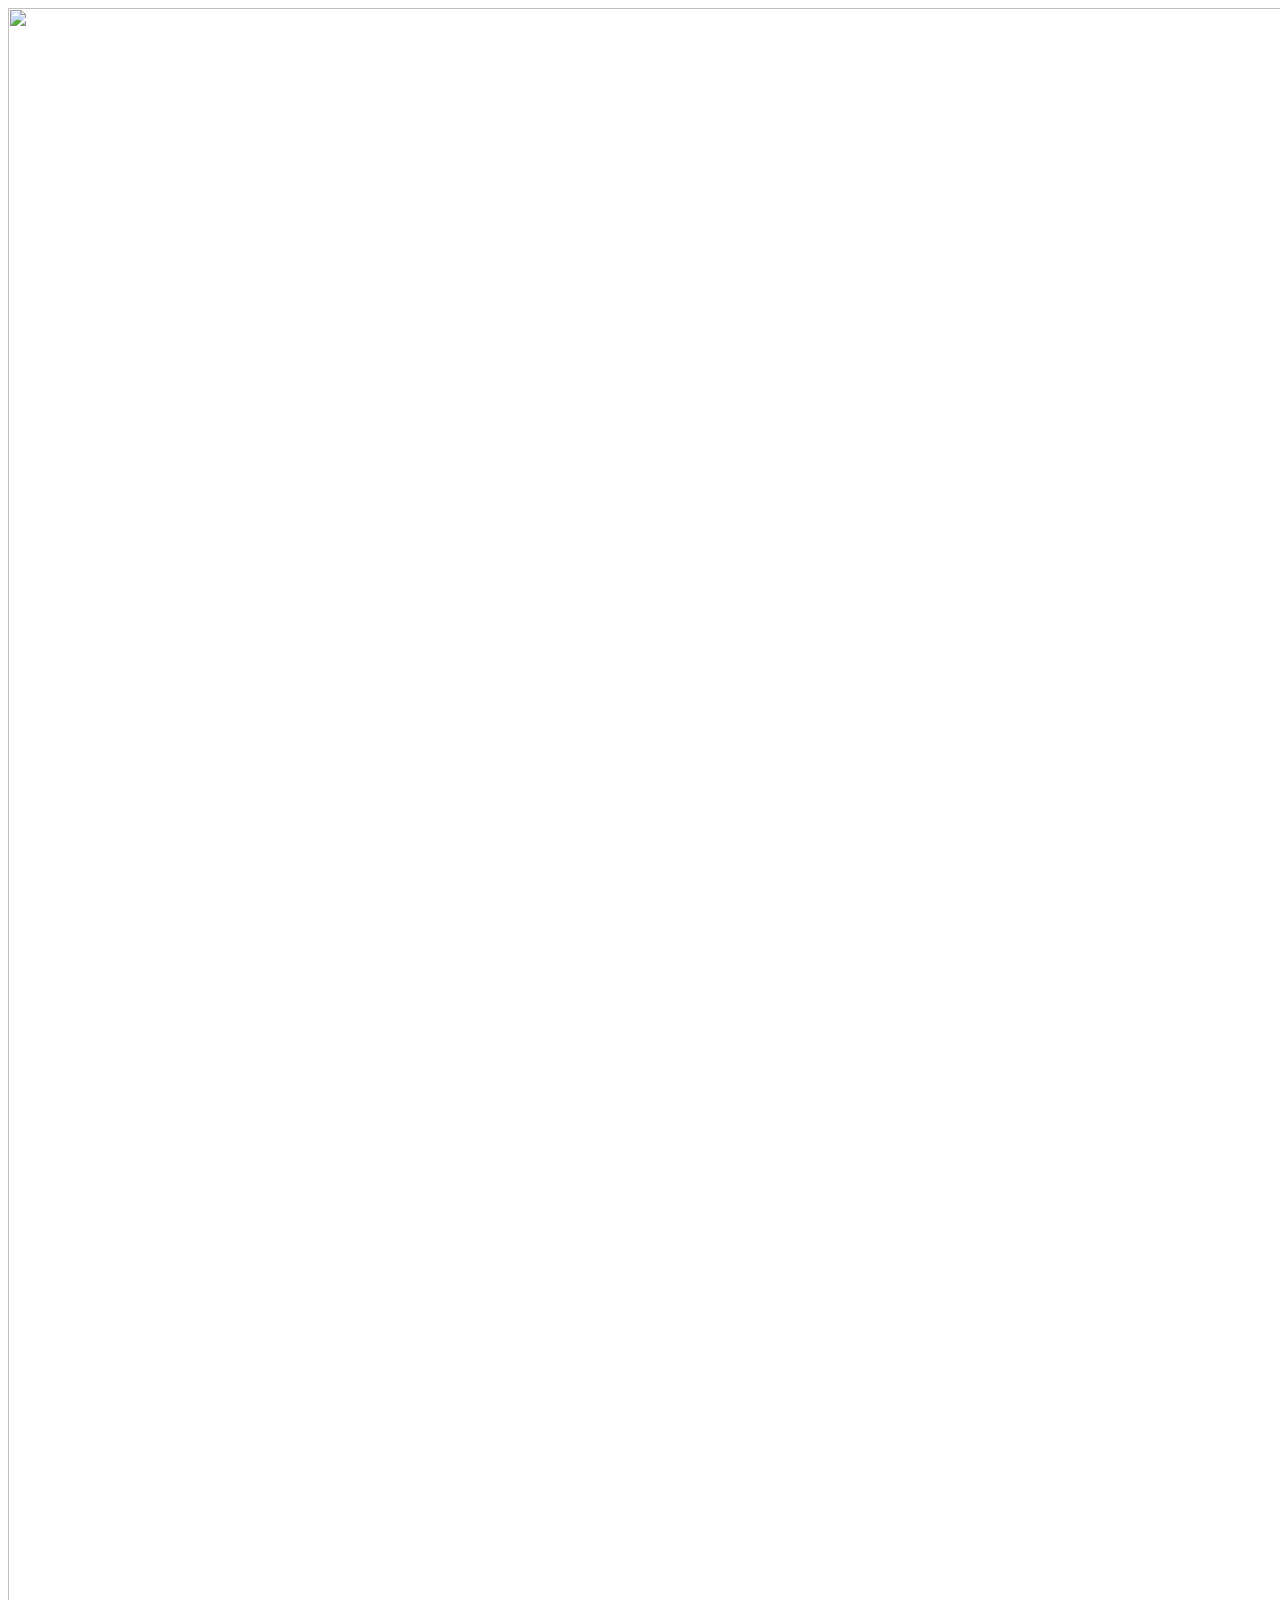
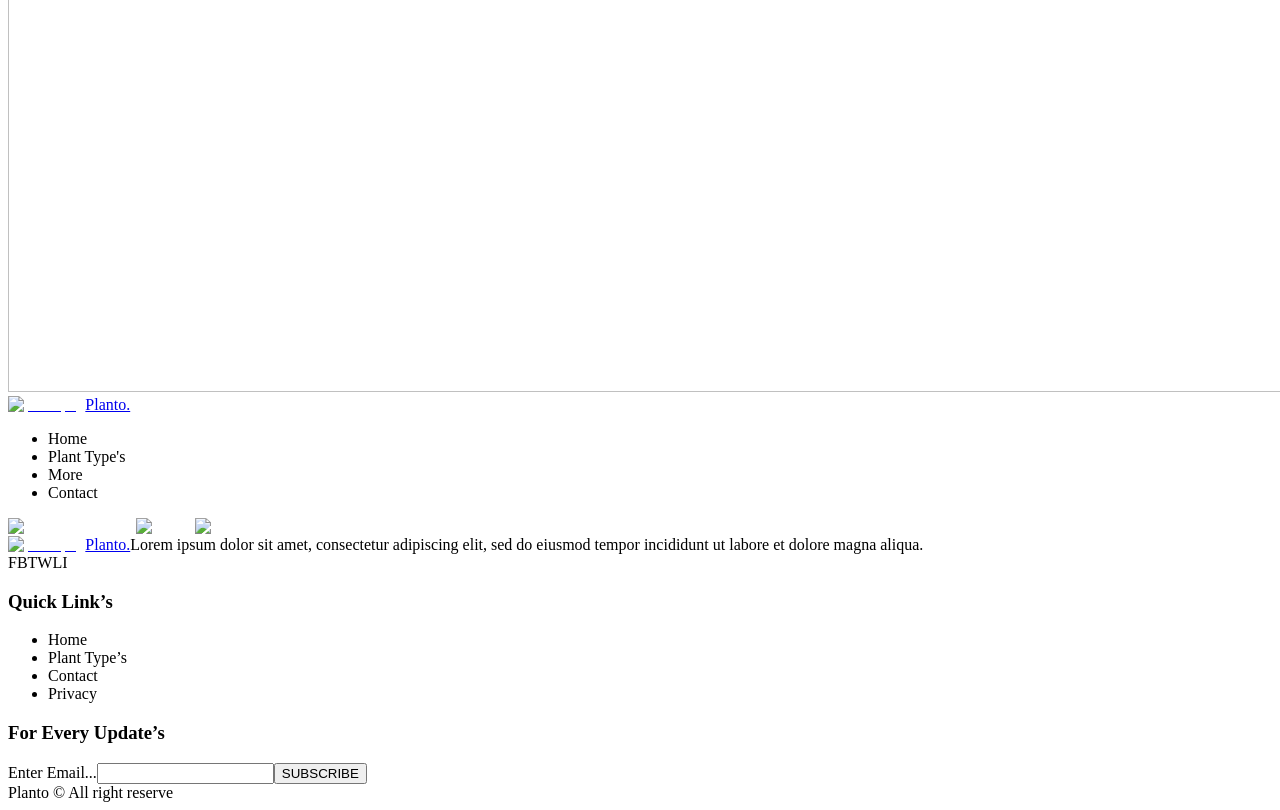
==== index.html @ f3baa78b "Add files via upload" ====
<!DOCTYPE html><html lang="en" class="h-full"><head><meta charSet="utf-8"/><meta name="viewport" content="width=device-width, initial-scale=1"/><link rel="preload" as="image" imageSrcSet="/secondNextJs/_next/image?url=%2Fimages%2FLogoPlant.png&amp;w=48&amp;q=75 1x, /secondNextJs/_next/image?url=%2Fimages%2FLogoPlant.png&amp;w=96&amp;q=75 2x"/><link rel="stylesheet" href="/secondNextJs/_next/static/chunks/0rk-ey3vy3v7l.css" data-precedence="next"/><link rel="preload" as="script" fetchPriority="low" href="/secondNextJs/_next/static/chunks/1pcw6gskne7pf.js"/><script src="/secondNextJs/_next/static/chunks/1wnov70f88xjy.js" async=""></script><script src="/secondNextJs/_next/static/chunks/092r-mewpaf3q.js" async=""></script><script src="/secondNextJs/_next/static/chunks/3y5sn7xoug_88.js" async=""></script><script src="/secondNextJs/_next/static/chunks/turbopack-0tf13oqq3jlo1.js" async=""></script><script src="/secondNextJs/_next/static/chunks/3qfy96eoyh-ek.js" async=""></script><script src="/secondNextJs/_next/static/chunks/19jemr9rhb6nn.js" async=""></script><script src="/secondNextJs/_next/static/chunks/2jxcpffbomfpp.js" async=""></script><title>Planto.</title><meta name="description" content="My portfolio website about plants"/><link rel="icon" href="/secondNextJs/favicon.ico?favicon.06frbbjqjermv.ico" sizes="105x105" type="image/x-icon"/><script src="/secondNextJs/_next/static/chunks/0cz1d0mv5g_q7.js" noModule=""></script></head><body class="min-h-full flex"><div hidden=""><!--$--><!--/$--></div><div class="flex flex-col min-h-[2000px] relative overflow-hidden"><img alt="" draggable="false" loading="lazy" width="3456" height="5184" decoding="async" data-nimg="1" class="absolute -z-1" style="color:transparent" srcSet="/secondNextJs/_next/image?url=%2FsecondNextJs%2F_next%2Fstatic%2Fmedia%2FMainTree.1az_pdescqd41.png&amp;w=3840&amp;q=75 1x" src="/secondNextJs/_next/image?url=%2FsecondNextJs%2F_next%2Fstatic%2Fmedia%2FMainTree.1az_pdescqd41.png&amp;w=3840&amp;q=75"/><div class="sticky top-0"><header><div class="header_inner"><a class="logoLink" href="/secondNextJs"><img alt="plant-png" loading="eager" width="48" height="48" decoding="async" data-nimg="1" style="color:transparent" srcSet="/secondNextJs/_next/image?url=%2Fimages%2FLogoPlant.png&amp;w=48&amp;q=75 1x, /secondNextJs/_next/image?url=%2Fimages%2FLogoPlant.png&amp;w=96&amp;q=75 2x" src="/secondNextJs/_next/image?url=%2Fimages%2FLogoPlant.png&amp;w=96&amp;q=75"/><span class="ml-2">Planto.</span></a><nav class="flex items-center"><ul class="header_navbar"><li>Home</li><li class="plantType">Plant Type&#x27;s</li><li>More</li><li>Contact</li></ul></nav><div class="header_widgets"><img aria-label="Product search" alt="Magnifying glass" loading="lazy" width="24" height="24" decoding="async" data-nimg="1" style="color:transparent" src="/secondNextJs/_next/static/media/magnifyingGlassIcon.31ezar52er-oi.svg"/><img aria-label="Items in the purchase queue" alt="Basket" loading="lazy" width="24" height="24" decoding="async" data-nimg="1" style="color:transparent" src="/secondNextJs/_next/static/media/basketIcon.1h317jqe633mk.svg"/><img aria-label="Other options" alt="Menu" loading="lazy" width="28" height="15" decoding="async" data-nimg="1" class="desktop-hidden" style="color:transparent" src="/secondNextJs/_next/static/media/menuIcon.0ascjgjavw1-h.svg"/></div></div></header></div><main></main><footer class="footer"><div class="footer_description"><div><a class="logoLink" href="/secondNextJs"><img alt="plant-png" loading="eager" width="48" height="48" decoding="async" data-nimg="1" style="color:transparent" srcSet="/secondNextJs/_next/image?url=%2Fimages%2FLogoPlant.png&amp;w=48&amp;q=75 1x, /secondNextJs/_next/image?url=%2Fimages%2FLogoPlant.png&amp;w=96&amp;q=75 2x" src="/secondNextJs/_next/image?url=%2Fimages%2FLogoPlant.png&amp;w=96&amp;q=75"/><span class="ml-2">Planto.</span></a><span class="footer_descriptionSpan">Lorem ipsum dolor sit amet, consectetur adipiscing elit, sed do eiusmod tempor incididunt ut labore et dolore magna aliqua.</span></div><div class="FbTwLi"><span>FB</span><span>TW</span><span>LI</span></div></div><div class="footer_quickLinks"><h3>Quick Link’s</h3><nav><ul><li>Home</li><li class="plantType">Plant Type’s</li><li>Contact</li><li>Privacy</li></ul></nav></div><div class="footer_subscribeForm"><div class="footer_h3form"><h3>For Every Update’s</h3><form action=""> <label for="loginForm">Enter Email...</label><input id="loginForm" type="email" required="" autoComplete="email" name="email"/><button>SUBSCRIBE</button></form></div><span>Planto © All right reserve</span></div></footer></div><!--$--><!--/$--><script id="_R_">(globalThis["TURBOPACK"] || (globalThis["TURBOPACK"] = [])).push({"otherChunks":["static/chunks/1pcw6gskne7pf.js","static/chunks/1wnov70f88xjy.js","static/chunks/092r-mewpaf3q.js","static/chunks/3y5sn7xoug_88.js"],"runtimeModuleIds":[94553]});</script><script src="/secondNextJs/_next/static/chunks/1pcw6gskne7pf.js" async=""></script><script>(self.__next_f=self.__next_f||[]).push([0])</script><script>self.__next_f.push([1,"1:\"$Sreact.fragment\"\n2:\"/secondNextJs/_next/static/chunks/3qfy96eoyh-ek.js\"\n3:I[39756,[\"$2\"],\"default\"]\n4:I[37457,[\"$2\"],\"default\"]\n6:I[47257,[\"$2\"],\"ClientPageRoot\"]\n7:\"/secondNextJs/_next/static/chunks/19jemr9rhb6nn.js\"\n8:\"/secondNextJs/_next/static/chunks/2jxcpffbomfpp.js\"\n9:I[74647,[\"$2\",\"$7\",\"$8\"],\"default\"]\nc:I[97367,[\"$2\"],\"OutletBoundary\"]\nd:\"$Sreact.suspense\"\nf:\"ViewportBoundary\"\n10:I[97367,[\"$2\"],\"$f\"]\n12:\"MetadataBoundary\"\n13:I[97367,[\"$2\"],\"$12\"]\n15:I[68027,[\"$2\"],\"default\",1]\n:HL[\"/secondNextJs/_next/static/chunks/0rk-ey3vy3v7l.css\",\"style\"]\n5:[[\"children\",{\"s\":\"__PAGE__\",\"h\":512,\"d\":{\"r\":[\"$\",\"$1\",\"c\",{\"children\":[[\"$\",\"$L6\",null,{\"Component\":\"$9\",\"serverProvidedParams\":{\"searchParams\":{},\"params\":{},\"promises\":[\"$@a\",\"$@b\"]}}],[[\"$\",\"script\",\"script-0\",{\"src\":\"/secondNextJs/_next/static/chunks/19jemr9rhb6nn.js\",\"async\":true,\"nonce\":\"$undefined\"}],[\"$\",\"script\",\"script-1\",{\"src\":\"/secondNextJs/_next/static/chunks/2jxcpffbomfpp.js\",\"async\":true,\"nonce\":\"$undefined\"}]],[\"$\",\"$Lc\",null,{\"children\":[\"$\",\"$d\",null,{\"name\":\"Next.MetadataOutlet\",\"children\":\"$@e\"}]}]]}],\"p\":false,\"v\":null}}]]\n0:{\"P\":null,\"c\":[\"\",\"\"],\"q\":\"\",\"i\":false,\"t\":{\"t\":{\"s\":\"\",\"h\":528,\"d\":{\"r\":[\"$\",\"$1\",\"c\",{\"children\":[[[\"$\",\"link\",\"0\",{\"rel\":\"stylesheet\",\"href\":\"/secondNextJs/_next/static/chunks/0rk-ey3vy3v7l.css\",\"precedence\":\"next\",\"crossOrigin\":\"$undefined\",\"nonce\":\"$undefined\"}],[\"$\",\"script\",\"script-0\",{\"src\":\"/secondNextJs/_next/static/chunks/3qfy96eoyh-ek.js\",\"async\":true,\"nonce\":\"$undefined\"}]],[\"$\",\"html\",null,{\"lang\":\"en\",\"className\":\"h-full\",\"children\":[\"$\",\"body\",null,{\"className\":\"min-h-full flex\",\"children\":[\"$\",\"$L3\",null,{\"parallelRouterKey\":\"children\",\"error\":\"$undefined\",\"errorStyles\":\"$undefined\",\"errorScripts\":\"$undefined\",\"template\":[\"$\",\"$L4\",null,{}],\"templateStyles\":\"$undefined\",\"templateScripts\":\"$undefined\",\"notFound\":[[[\"$\",\"title\",null,{\"children\":\"404: This page could not be found.\"}],[\"$\",\"div\",null,{\"style\":{\"fontFamily\":\"system-ui,\\\"Segoe UI\\\",Roboto,Helvetica,Arial,sans-serif,\\\"Apple Color Emoji\\\",\\\"Segoe UI Emoji\\\"\",\"height\":\"100vh\",\"textAlign\":\"center\",\"display\":\"flex\",\"flexDirection\":\"column\",\"alignItems\":\"center\",\"justifyContent\":\"center\"},\"children\":[\"$\",\"div\",null,{\"children\":[[\"$\",\"style\",null,{\"dangerouslySetInnerHTML\":{\"__html\":\"body{color:#000;background:#fff;margin:0}.next-error-h1{border-right:1px solid rgba(0,0,0,.3)}@media (prefers-color-scheme:dark){body{color:#fff;background:#000}.next-error-h1{border-right:1px solid rgba(255,255,255,.3)}}\"}}],[\"$\",\"h1\",null,{\"className\":\"next-error-h1\",\"style\":{\"display\":\"inline-block\",\"margin\":\"0 20px 0 0\",\"padding\":\"0 23px 0 0\",\"fontSize\":24,\"fontWeight\":500,\"verticalAlign\":\"top\",\"lineHeight\":\"49px\"},\"children\":404}],[\"$\",\"div\",null,{\"style\":{\"display\":\"inline-block\"},\"children\":[\"$\",\"h2\",null,{\"style\":{\"fontSize\":14,\"fontWeight\":400,\"lineHeight\":\"49px\",\"margin\":0},\"children\":\"This page could not be found.\"}]}]]}]}]],[]],\"forbidden\":\"$undefined\",\"unauthorized\":\"$undefined\"}]}]}]]}],\"p\":false,\"v\":null},\"c\":\"$Q5\"},\"h\":{\"r\":[\"$\",\"$1\",\"h\",{\"children\":[null,[\"$\",\"$L10\",null,{\"children\":\"$L11\"}],[\"$\",\"$L13\",null,{\"children\":[[\"$\",\"div\",null,{\"hidden\":true,\"children\":[\"$\",\"$d\",null,{\"name\":\"Next.Metadata\",\"children\":\"$L14\"}]}],null]}],null]}],\"p\":false,\"v\":null}},\"m\":\"$undefined\",\"G\":[\"$15\",[[\"$\",\"link\",\"0\",{\"rel\":\"stylesheet\",\"href\":\"/secondNextJs/_next/static/chunks/0rk-ey3vy3v7l.css\",\"precedence\":\"next\",\"crossOrigin\":\"$undefined\",\"nonce\":\"$undefined\"}]]],\"S\":true,\"r\":\"$undefined\",\"s\":\"$undefined\",\"a\":\"$undefined\",\"l\":\"$undefined\",\"p\":\"$undefined\",\"d\":\"$undefined\",\"b\":\"8Z1yulQMpl2DBGFqYBhGX\"}\na:{}\nb:\"$5:0:1:d:r:props:children:0:props:serverProvidedParams:params\"\n11:[[\"$\",\"meta\",\"0\",{\"charSet\":\"utf-8\"}],[\"$\",\"meta\",\"1\",{\"name\":\"viewport\",\"content\":\"width=device-width, initial-scale=1\"}]]\n16:I[27201,[\"$2\"],\"IconMark\"]\ne:null\n14:[[\"$\",\"title\",\"0\",{\"children\":\"Planto.\"}],[\"$\",\"meta\",\"1\",{\"name\":\"description\",\"content\":\"My portfolio website about plants\"}],[\"$\",\"link\",\"2\",{\"rel\":\"icon\",\"href\":\"/secondNextJs/favicon.ico?favicon.06frbbjqjermv.ico\",\"sizes\":\"105x105\",\"type\":\"image/x-icon\"}],[\"$\",\"$L16\",\"3\",{}]]\n"])</script></body></html>
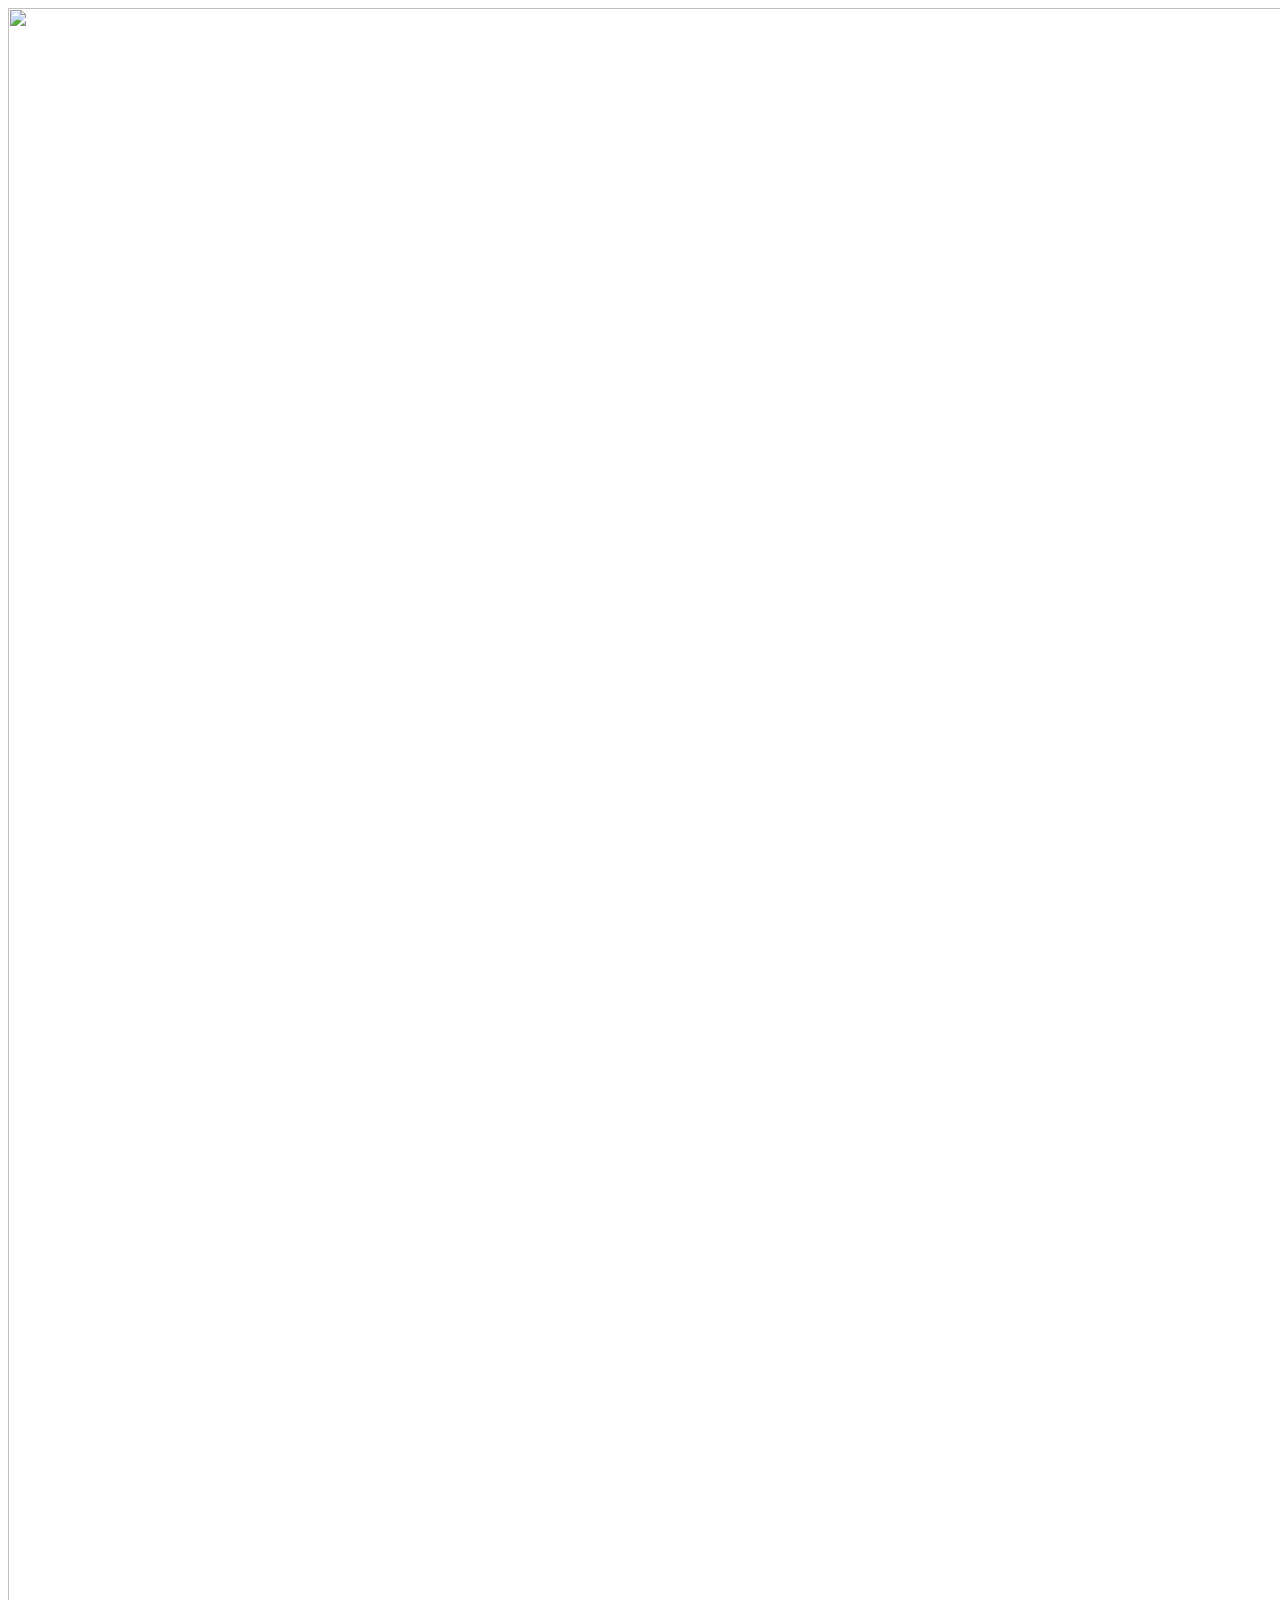
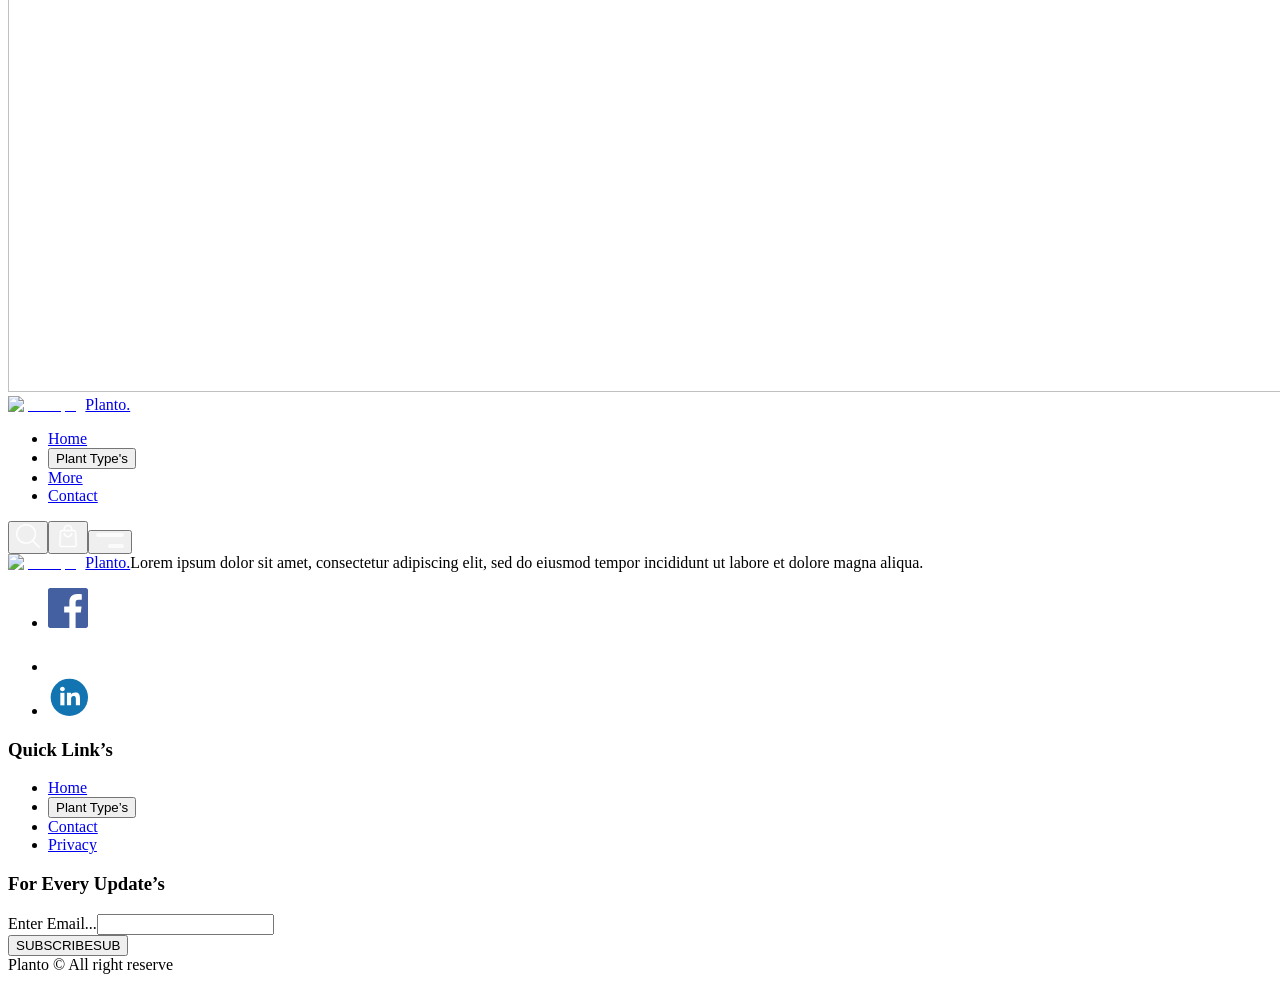
==== commit afc23731: "Add files via upload" ====
--- a/index.html
+++ b/index.html
@@ -1 +1 @@
-<!DOCTYPE html><html lang="en" class="h-full"><head><meta charSet="utf-8"/><meta name="viewport" content="width=device-width, initial-scale=1"/><link rel="preload" as="image" imageSrcSet="/secondNextJs/_next/image?url=%2Fimages%2FLogoPlant.png&amp;w=48&amp;q=75 1x, /secondNextJs/_next/image?url=%2Fimages%2FLogoPlant.png&amp;w=96&amp;q=75 2x"/><link rel="stylesheet" href="/secondNextJs/_next/static/chunks/0rk-ey3vy3v7l.css" data-precedence="next"/><link rel="preload" as="script" fetchPriority="low" href="/secondNextJs/_next/static/chunks/1pcw6gskne7pf.js"/><script src="/secondNextJs/_next/static/chunks/1wnov70f88xjy.js" async=""></script><script src="/secondNextJs/_next/static/chunks/092r-mewpaf3q.js" async=""></script><script src="/secondNextJs/_next/static/chunks/3y5sn7xoug_88.js" async=""></script><script src="/secondNextJs/_next/static/chunks/turbopack-0tf13oqq3jlo1.js" async=""></script><script src="/secondNextJs/_next/static/chunks/3qfy96eoyh-ek.js" async=""></script><script src="/secondNextJs/_next/static/chunks/19jemr9rhb6nn.js" async=""></script><script src="/secondNextJs/_next/static/chunks/2jxcpffbomfpp.js" async=""></script><title>Planto.</title><meta name="description" content="My portfolio website about plants"/><link rel="icon" href="/secondNextJs/favicon.ico?favicon.06frbbjqjermv.ico" sizes="105x105" type="image/x-icon"/><script src="/secondNextJs/_next/static/chunks/0cz1d0mv5g_q7.js" noModule=""></script></head><body class="min-h-full flex"><div hidden=""><!--$--><!--/$--></div><div class="flex flex-col min-h-[2000px] relative overflow-hidden"><img alt="" draggable="false" loading="lazy" width="3456" height="5184" decoding="async" data-nimg="1" class="absolute -z-1" style="color:transparent" srcSet="/secondNextJs/_next/image?url=%2FsecondNextJs%2F_next%2Fstatic%2Fmedia%2FMainTree.1az_pdescqd41.png&amp;w=3840&amp;q=75 1x" src="/secondNextJs/_next/image?url=%2FsecondNextJs%2F_next%2Fstatic%2Fmedia%2FMainTree.1az_pdescqd41.png&amp;w=3840&amp;q=75"/><div class="sticky top-0"><header><div class="header_inner"><a class="logoLink" href="/secondNextJs"><img alt="plant-png" loading="eager" width="48" height="48" decoding="async" data-nimg="1" style="color:transparent" srcSet="/secondNextJs/_next/image?url=%2Fimages%2FLogoPlant.png&amp;w=48&amp;q=75 1x, /secondNextJs/_next/image?url=%2Fimages%2FLogoPlant.png&amp;w=96&amp;q=75 2x" src="/secondNextJs/_next/image?url=%2Fimages%2FLogoPlant.png&amp;w=96&amp;q=75"/><span class="ml-2">Planto.</span></a><nav class="flex items-center"><ul class="header_navbar"><li>Home</li><li class="plantType">Plant Type&#x27;s</li><li>More</li><li>Contact</li></ul></nav><div class="header_widgets"><img aria-label="Product search" alt="Magnifying glass" loading="lazy" width="24" height="24" decoding="async" data-nimg="1" style="color:transparent" src="/secondNextJs/_next/static/media/magnifyingGlassIcon.31ezar52er-oi.svg"/><img aria-label="Items in the purchase queue" alt="Basket" loading="lazy" width="24" height="24" decoding="async" data-nimg="1" style="color:transparent" src="/secondNextJs/_next/static/media/basketIcon.1h317jqe633mk.svg"/><img aria-label="Other options" alt="Menu" loading="lazy" width="28" height="15" decoding="async" data-nimg="1" class="desktop-hidden" style="color:transparent" src="/secondNextJs/_next/static/media/menuIcon.0ascjgjavw1-h.svg"/></div></div></header></div><main></main><footer class="footer"><div class="footer_description"><div><a class="logoLink" href="/secondNextJs"><img alt="plant-png" loading="eager" width="48" height="48" decoding="async" data-nimg="1" style="color:transparent" srcSet="/secondNextJs/_next/image?url=%2Fimages%2FLogoPlant.png&amp;w=48&amp;q=75 1x, /secondNextJs/_next/image?url=%2Fimages%2FLogoPlant.png&amp;w=96&amp;q=75 2x" src="/secondNextJs/_next/image?url=%2Fimages%2FLogoPlant.png&amp;w=96&amp;q=75"/><span class="ml-2">Planto.</span></a><span class="footer_descriptionSpan">Lorem ipsum dolor sit amet, consectetur adipiscing elit, sed do eiusmod tempor incididunt ut labore et dolore magna aliqua.</span></div><div class="FbTwLi"><span>FB</span><span>TW</span><span>LI</span></div></div><div class="footer_quickLinks"><h3>Quick Link’s</h3><nav><ul><li>Home</li><li class="plantType">Plant Type’s</li><li>Contact</li><li>Privacy</li></ul></nav></div><div class="footer_subscribeForm"><div class="footer_h3form"><h3>For Every Update’s</h3><form action=""> <label for="loginForm">Enter Email...</label><input id="loginForm" type="email" required="" autoComplete="email" name="email"/><button>SUBSCRIBE</button></form></div><span>Planto © All right reserve</span></div></footer></div><!--$--><!--/$--><script id="_R_">(globalThis["TURBOPACK"] || (globalThis["TURBOPACK"] = [])).push({"otherChunks":["static/chunks/1pcw6gskne7pf.js","static/chunks/1wnov70f88xjy.js","static/chunks/092r-mewpaf3q.js","static/chunks/3y5sn7xoug_88.js"],"runtimeModuleIds":[94553]});</script><script src="/secondNextJs/_next/static/chunks/1pcw6gskne7pf.js" async=""></script><script>(self.__next_f=self.__next_f||[]).push([0])</script><script>self.__next_f.push([1,"1:\"$Sreact.fragment\"\n2:\"/secondNextJs/_next/static/chunks/3qfy96eoyh-ek.js\"\n3:I[39756,[\"$2\"],\"default\"]\n4:I[37457,[\"$2\"],\"default\"]\n6:I[47257,[\"$2\"],\"ClientPageRoot\"]\n7:\"/secondNextJs/_next/static/chunks/19jemr9rhb6nn.js\"\n8:\"/secondNextJs/_next/static/chunks/2jxcpffbomfpp.js\"\n9:I[74647,[\"$2\",\"$7\",\"$8\"],\"default\"]\nc:I[97367,[\"$2\"],\"OutletBoundary\"]\nd:\"$Sreact.suspense\"\nf:\"ViewportBoundary\"\n10:I[97367,[\"$2\"],\"$f\"]\n12:\"MetadataBoundary\"\n13:I[97367,[\"$2\"],\"$12\"]\n15:I[68027,[\"$2\"],\"default\",1]\n:HL[\"/secondNextJs/_next/static/chunks/0rk-ey3vy3v7l.css\",\"style\"]\n5:[[\"children\",{\"s\":\"__PAGE__\",\"h\":512,\"d\":{\"r\":[\"$\",\"$1\",\"c\",{\"children\":[[\"$\",\"$L6\",null,{\"Component\":\"$9\",\"serverProvidedParams\":{\"searchParams\":{},\"params\":{},\"promises\":[\"$@a\",\"$@b\"]}}],[[\"$\",\"script\",\"script-0\",{\"src\":\"/secondNextJs/_next/static/chunks/19jemr9rhb6nn.js\",\"async\":true,\"nonce\":\"$undefined\"}],[\"$\",\"script\",\"script-1\",{\"src\":\"/secondNextJs/_next/static/chunks/2jxcpffbomfpp.js\",\"async\":true,\"nonce\":\"$undefined\"}]],[\"$\",\"$Lc\",null,{\"children\":[\"$\",\"$d\",null,{\"name\":\"Next.MetadataOutlet\",\"children\":\"$@e\"}]}]]}],\"p\":false,\"v\":null}}]]\n0:{\"P\":null,\"c\":[\"\",\"\"],\"q\":\"\",\"i\":false,\"t\":{\"t\":{\"s\":\"\",\"h\":528,\"d\":{\"r\":[\"$\",\"$1\",\"c\",{\"children\":[[[\"$\",\"link\",\"0\",{\"rel\":\"stylesheet\",\"href\":\"/secondNextJs/_next/static/chunks/0rk-ey3vy3v7l.css\",\"precedence\":\"next\",\"crossOrigin\":\"$undefined\",\"nonce\":\"$undefined\"}],[\"$\",\"script\",\"script-0\",{\"src\":\"/secondNextJs/_next/static/chunks/3qfy96eoyh-ek.js\",\"async\":true,\"nonce\":\"$undefined\"}]],[\"$\",\"html\",null,{\"lang\":\"en\",\"className\":\"h-full\",\"children\":[\"$\",\"body\",null,{\"className\":\"min-h-full flex\",\"children\":[\"$\",\"$L3\",null,{\"parallelRouterKey\":\"children\",\"error\":\"$undefined\",\"errorStyles\":\"$undefined\",\"errorScripts\":\"$undefined\",\"template\":[\"$\",\"$L4\",null,{}],\"templateStyles\":\"$undefined\",\"templateScripts\":\"$undefined\",\"notFound\":[[[\"$\",\"title\",null,{\"children\":\"404: This page could not be found.\"}],[\"$\",\"div\",null,{\"style\":{\"fontFamily\":\"system-ui,\\\"Segoe UI\\\",Roboto,Helvetica,Arial,sans-serif,\\\"Apple Color Emoji\\\",\\\"Segoe UI Emoji\\\"\",\"height\":\"100vh\",\"textAlign\":\"center\",\"display\":\"flex\",\"flexDirection\":\"column\",\"alignItems\":\"center\",\"justifyContent\":\"center\"},\"children\":[\"$\",\"div\",null,{\"children\":[[\"$\",\"style\",null,{\"dangerouslySetInnerHTML\":{\"__html\":\"body{color:#000;background:#fff;margin:0}.next-error-h1{border-right:1px solid rgba(0,0,0,.3)}@media (prefers-color-scheme:dark){body{color:#fff;background:#000}.next-error-h1{border-right:1px solid rgba(255,255,255,.3)}}\"}}],[\"$\",\"h1\",null,{\"className\":\"next-error-h1\",\"style\":{\"display\":\"inline-block\",\"margin\":\"0 20px 0 0\",\"padding\":\"0 23px 0 0\",\"fontSize\":24,\"fontWeight\":500,\"verticalAlign\":\"top\",\"lineHeight\":\"49px\"},\"children\":404}],[\"$\",\"div\",null,{\"style\":{\"display\":\"inline-block\"},\"children\":[\"$\",\"h2\",null,{\"style\":{\"fontSize\":14,\"fontWeight\":400,\"lineHeight\":\"49px\",\"margin\":0},\"children\":\"This page could not be found.\"}]}]]}]}]],[]],\"forbidden\":\"$undefined\",\"unauthorized\":\"$undefined\"}]}]}]]}],\"p\":false,\"v\":null},\"c\":\"$Q5\"},\"h\":{\"r\":[\"$\",\"$1\",\"h\",{\"children\":[null,[\"$\",\"$L10\",null,{\"children\":\"$L11\"}],[\"$\",\"$L13\",null,{\"children\":[[\"$\",\"div\",null,{\"hidden\":true,\"children\":[\"$\",\"$d\",null,{\"name\":\"Next.Metadata\",\"children\":\"$L14\"}]}],null]}],null]}],\"p\":false,\"v\":null}},\"m\":\"$undefined\",\"G\":[\"$15\",[[\"$\",\"link\",\"0\",{\"rel\":\"stylesheet\",\"href\":\"/secondNextJs/_next/static/chunks/0rk-ey3vy3v7l.css\",\"precedence\":\"next\",\"crossOrigin\":\"$undefined\",\"nonce\":\"$undefined\"}]]],\"S\":true,\"r\":\"$undefined\",\"s\":\"$undefined\",\"a\":\"$undefined\",\"l\":\"$undefined\",\"p\":\"$undefined\",\"d\":\"$undefined\",\"b\":\"8Z1yulQMpl2DBGFqYBhGX\"}\na:{}\nb:\"$5:0:1:d:r:props:children:0:props:serverProvidedParams:params\"\n11:[[\"$\",\"meta\",\"0\",{\"charSet\":\"utf-8\"}],[\"$\",\"meta\",\"1\",{\"name\":\"viewport\",\"content\":\"width=device-width, initial-scale=1\"}]]\n16:I[27201,[\"$2\"],\"IconMark\"]\ne:null\n14:[[\"$\",\"title\",\"0\",{\"children\":\"Planto.\"}],[\"$\",\"meta\",\"1\",{\"name\":\"description\",\"content\":\"My portfolio website about plants\"}],[\"$\",\"link\",\"2\",{\"rel\":\"icon\",\"href\":\"/secondNextJs/favicon.ico?favicon.06frbbjqjermv.ico\",\"sizes\":\"105x105\",\"type\":\"image/x-icon\"}],[\"$\",\"$L16\",\"3\",{}]]\n"])</script></body></html>+<!DOCTYPE html><html lang="en"><head><meta charSet="utf-8"/><meta name="viewport" content="width=device-width, initial-scale=1"/><link rel="preload" as="image" href="/secondNextJs/_next/static/media/MainTree.1az_pdescqd41.png"/><link rel="preload" as="image" href="/secondNextJs/_next/static/media/LogoPlant.1s2n1abbnb8sc.png"/><link rel="stylesheet" href="/secondNextJs/_next/static/chunks/1j1kg1_dkm81a.css" data-precedence="next"/><link rel="preload" as="script" fetchPriority="low" href="/secondNextJs/_next/static/chunks/1pcw6gskne7pf.js"/><script src="/secondNextJs/_next/static/chunks/1wnov70f88xjy.js" async=""></script><script src="/secondNextJs/_next/static/chunks/092r-mewpaf3q.js" async=""></script><script src="/secondNextJs/_next/static/chunks/3y5sn7xoug_88.js" async=""></script><script src="/secondNextJs/_next/static/chunks/turbopack-0tf13oqq3jlo1.js" async=""></script><script src="/secondNextJs/_next/static/chunks/3qfy96eoyh-ek.js" async=""></script><script src="/secondNextJs/_next/static/chunks/2l3hvdey7mtpg.js" async=""></script><script src="/secondNextJs/_next/static/chunks/1upq42_auu2_2.js" async=""></script><title>Planto.</title><meta name="description" content="My portfolio website about plants"/><link rel="icon" href="/secondNextJs/favicon.ico?favicon.06frbbjqjermv.ico" sizes="105x105" type="image/x-icon"/><script src="/secondNextJs/_next/static/chunks/0cz1d0mv5g_q7.js" noModule=""></script></head><body><div hidden=""><!--$--><!--/$--></div><div class="mainDiv"><img alt="" draggable="false" loading="eager" width="3456" height="5184" decoding="async" data-nimg="1" class="absolute -z-1" style="color:transparent;transition:none" src="/secondNextJs/_next/static/media/MainTree.1az_pdescqd41.png"/><div class="sticky top-0"><header><div class="header_inner"><a class="logoLink" href="/secondNextJs"><img alt="plant-png" loading="eager" width="48" height="48" decoding="async" data-nimg="1" style="color:transparent" src="/secondNextJs/_next/static/media/LogoPlant.1s2n1abbnb8sc.png"/><span class="ml-2">Planto.</span></a><nav class="flex items-center"><ul class="header_navbar navigatorButtons"><li><a href="/secondNextJs">Home</a></li><li class="plantType"><button type="button">Plant Type&#x27;s</button></li><li><a href="#">More</a></li><li><a href="#">Contact</a></li></ul></nav><div class="header_widgets"><button><img aria-label="Product search" alt="Magnifying glass" loading="lazy" width="24" height="24" decoding="async" data-nimg="1" style="color:transparent" src="/images/Header Widget icons/magnifyingGlassIcon.svg"/></button><button><img aria-label="Items in the purchase queue" alt="Basket" loading="lazy" width="24" height="24" decoding="async" data-nimg="1" style="color:transparent" src="/images/Header Widget icons/basketIcon.svg"/></button><button class="desktop-hidden"><img aria-label="Other options" alt="Menu" loading="lazy" width="28" height="15" decoding="async" data-nimg="1" style="color:transparent" src="/images/Header Widget icons/menuIcon.svg"/></button></div></div></header></div><main></main><footer class="footer"><div class="footer_description"><div><a class="logoLink" href="/secondNextJs"><img alt="plant-png" loading="eager" width="48" height="48" decoding="async" data-nimg="1" style="color:transparent" src="/secondNextJs/_next/static/media/LogoPlant.1s2n1abbnb8sc.png"/><span class="ml-2">Planto.</span></a><span class="footer_descriptionSpan">Lorem ipsum dolor sit amet, consectetur adipiscing elit, sed do eiusmod tempor incididunt ut labore et dolore magna aliqua.</span></div><ul class="FbTwLi"><li><a aria-label="Facebook" href="#"><svg width="40px" height="40px" viewBox="0 0 48 48" version="1.1" xmlns="http://www.w3.org/2000/svg" xmlns:xlink="http://www.w3.org/1999/xlink"><rect width="48" height="48" rx="5" fill="#FFFFFF"></rect><g stroke="none" stroke-width="1" fill="none" fill-rule="evenodd"><g transform="translate(-200.000000, -160.000000)" fill="#4460A0"><path d="M225.638355,208 L202.649232,208 C201.185673,208 200,206.813592 200,205.350603 L200,162.649211 C200,161.18585 201.185859,160 202.649232,160 L245.350955,160 C246.813955,160 248,161.18585 248,162.649211 L248,205.350603 C248,206.813778 246.813769,208 245.350955,208 L233.119305,208 L233.119305,189.411755 L239.358521,189.411755 L240.292755,182.167586 L233.119305,182.167586 L233.119305,177.542641 C233.119305,175.445287 233.701712,174.01601 236.70929,174.01601 L240.545311,174.014333 L240.545311,167.535091 C239.881886,167.446808 237.604784,167.24957 234.955552,167.24957 C229.424834,167.24957 225.638355,170.625526 225.638355,176.825209 L225.638355,182.167586 L219.383122,182.167586 L219.383122,189.411755 L225.638355,189.411755 L225.638355,208 L225.638355,208 Z"></path></g></g></svg></a></li><li><a aria-label="Twitter" href="#"><svg width="40px" height="40px" viewBox="0 0 1200 1227" fill="none" xmlns="http://www.w3.org/2000/svg"><path d="M714.163 519.284L1160.89 0H1055.03L667.137 450.887L357.328 0H0L468.492 681.821L0 1226.37H105.866L515.491 750.218L842.672 1226.37H1200L714.137 519.284H714.163ZM569.165 687.828L521.697 619.934L144.011 79.6944H306.615L611.412 515.685L658.88 583.579L1055.08 1150.3H892.476L569.165 687.854V687.828Z" fill="#fff"></path></svg></a></li><li><a aria-label="LinkedIn" href="#"><svg width="40px" height="40px" viewBox="0 0 30 30" fill="none" xmlns="http://www.w3.org/2000/svg"><rect x="2" y="2" width="28" height="28" rx="14" fill="#1275B1"></rect><path d="M12.6186 9.69215C12.6186 10.6267 11.8085 11.3843 10.8093 11.3843C9.81004 11.3843 9 10.6267 9 9.69215C9 8.7576 9.81004 8 10.8093 8C11.8085 8 12.6186 8.7576 12.6186 9.69215Z" fill="white"></path><path d="M9.24742 12.6281H12.3402V22H9.24742V12.6281Z" fill="white"></path><path d="M17.3196 12.6281H14.2268V22H17.3196C17.3196 22 17.3196 19.0496 17.3196 17.2049C17.3196 16.0976 17.6977 14.9855 19.2062 14.9855C20.911 14.9855 20.9008 16.4345 20.8928 17.5571C20.8824 19.0244 20.9072 20.5219 20.9072 22H24V17.0537C23.9738 13.8954 23.1508 12.4401 20.4433 12.4401C18.8354 12.4401 17.8387 13.1701 17.3196 13.8305V12.6281Z" fill="white"></path></svg></a></li></ul></div><div class="footer_quickLinks"><h3>Quick Link’s</h3><nav><ul class="navigatorButtons"><li><a href="/secondNextJs">Home</a></li><li class="plantType "><button id="FooterPlantTypeButton" type="button">Plant Type’s</button></li><li><a href="#">Contact</a></li><li><a href="#">Privacy</a></li></ul></nav></div><div class="footer_subscribeForm"><div class="footer_h3form"><h3>For Every Update’s</h3><form> <div class="relative items-center"><label for="loginForm">Enter Email...</label><input id="loginForm" type="email" required="" autoComplete="email" name="email"/></div><button type="submit"><span>SUBSCRIBE</span><span>SUB</span></button></form></div><span>Planto © All right reserve</span></div></footer></div><!--$--><!--/$--><script id="_R_">(globalThis["TURBOPACK"] || (globalThis["TURBOPACK"] = [])).push({"otherChunks":["static/chunks/1pcw6gskne7pf.js","static/chunks/1wnov70f88xjy.js","static/chunks/092r-mewpaf3q.js","static/chunks/3y5sn7xoug_88.js"],"runtimeModuleIds":[94553]});</script><script src="/secondNextJs/_next/static/chunks/1pcw6gskne7pf.js" async=""></script><script>(self.__next_f=self.__next_f||[]).push([0])</script><script>self.__next_f.push([1,"1:\"$Sreact.fragment\"\n2:\"/secondNextJs/_next/static/chunks/3qfy96eoyh-ek.js\"\n3:I[39756,[\"$2\"],\"default\"]\n4:I[37457,[\"$2\"],\"default\"]\n6:I[47257,[\"$2\"],\"ClientPageRoot\"]\n7:\"/secondNextJs/_next/static/chunks/2l3hvdey7mtpg.js\"\n8:\"/secondNextJs/_next/static/chunks/1upq42_auu2_2.js\"\n9:I[74647,[\"$2\",\"$7\",\"$8\"],\"default\"]\nc:I[97367,[\"$2\"],\"OutletBoundary\"]\nd:\"$Sreact.suspense\"\nf:\"ViewportBoundary\"\n10:I[97367,[\"$2\"],\"$f\"]\n12:\"MetadataBoundary\"\n13:I[97367,[\"$2\"],\"$12\"]\n15:I[68027,[\"$2\"],\"default\",1]\n:HL[\"/secondNextJs/_next/static/chunks/1j1kg1_dkm81a.css\",\"style\"]\n5:[[\"children\",{\"s\":\"__PAGE__\",\"h\":512,\"d\":{\"r\":[\"$\",\"$1\",\"c\",{\"children\":[[\"$\",\"$L6\",null,{\"Component\":\"$9\",\"serverProvidedParams\":{\"searchParams\":{},\"params\":{},\"promises\":[\"$@a\",\"$@b\"]}}],[[\"$\",\"script\",\"script-0\",{\"src\":\"/secondNextJs/_next/static/chunks/2l3hvdey7mtpg.js\",\"async\":true,\"nonce\":\"$undefined\"}],[\"$\",\"script\",\"script-1\",{\"src\":\"/secondNextJs/_next/static/chunks/1upq42_auu2_2.js\",\"async\":true,\"nonce\":\"$undefined\"}]],[\"$\",\"$Lc\",null,{\"children\":[\"$\",\"$d\",null,{\"name\":\"Next.MetadataOutlet\",\"children\":\"$@e\"}]}]]}],\"p\":false,\"v\":null}}]]\n0:{\"P\":null,\"c\":[\"\",\"\"],\"q\":\"\",\"i\":false,\"t\":{\"t\":{\"s\":\"\",\"h\":528,\"d\":{\"r\":[\"$\",\"$1\",\"c\",{\"children\":[[[\"$\",\"link\",\"0\",{\"rel\":\"stylesheet\",\"href\":\"/secondNextJs/_next/static/chunks/1j1kg1_dkm81a.css\",\"precedence\":\"next\",\"crossOrigin\":\"$undefined\",\"nonce\":\"$undefined\"}],[\"$\",\"script\",\"script-0\",{\"src\":\"/secondNextJs/_next/static/chunks/3qfy96eoyh-ek.js\",\"async\":true,\"nonce\":\"$undefined\"}]],[\"$\",\"html\",null,{\"lang\":\"en\",\"children\":[\"$\",\"body\",null,{\"children\":[\"$\",\"$L3\",null,{\"parallelRouterKey\":\"children\",\"error\":\"$undefined\",\"errorStyles\":\"$undefined\",\"errorScripts\":\"$undefined\",\"template\":[\"$\",\"$L4\",null,{}],\"templateStyles\":\"$undefined\",\"templateScripts\":\"$undefined\",\"notFound\":[[[\"$\",\"title\",null,{\"children\":\"404: This page could not be found.\"}],[\"$\",\"div\",null,{\"style\":{\"fontFamily\":\"system-ui,\\\"Segoe UI\\\",Roboto,Helvetica,Arial,sans-serif,\\\"Apple Color Emoji\\\",\\\"Segoe UI Emoji\\\"\",\"height\":\"100vh\",\"textAlign\":\"center\",\"display\":\"flex\",\"flexDirection\":\"column\",\"alignItems\":\"center\",\"justifyContent\":\"center\"},\"children\":[\"$\",\"div\",null,{\"children\":[[\"$\",\"style\",null,{\"dangerouslySetInnerHTML\":{\"__html\":\"body{color:#000;background:#fff;margin:0}.next-error-h1{border-right:1px solid rgba(0,0,0,.3)}@media (prefers-color-scheme:dark){body{color:#fff;background:#000}.next-error-h1{border-right:1px solid rgba(255,255,255,.3)}}\"}}],[\"$\",\"h1\",null,{\"className\":\"next-error-h1\",\"style\":{\"display\":\"inline-block\",\"margin\":\"0 20px 0 0\",\"padding\":\"0 23px 0 0\",\"fontSize\":24,\"fontWeight\":500,\"verticalAlign\":\"top\",\"lineHeight\":\"49px\"},\"children\":404}],[\"$\",\"div\",null,{\"style\":{\"display\":\"inline-block\"},\"children\":[\"$\",\"h2\",null,{\"style\":{\"fontSize\":14,\"fontWeight\":400,\"lineHeight\":\"49px\",\"margin\":0},\"children\":\"This page could not be found.\"}]}]]}]}]],[]],\"forbidden\":\"$undefined\",\"unauthorized\":\"$undefined\"}]}]}]]}],\"p\":false,\"v\":null},\"c\":\"$Q5\"},\"h\":{\"r\":[\"$\",\"$1\",\"h\",{\"children\":[null,[\"$\",\"$L10\",null,{\"children\":\"$L11\"}],[\"$\",\"$L13\",null,{\"children\":[[\"$\",\"div\",null,{\"hidden\":true,\"children\":[\"$\",\"$d\",null,{\"name\":\"Next.Metadata\",\"children\":\"$L14\"}]}],null]}],null]}],\"p\":false,\"v\":null}},\"m\":\"$undefined\",\"G\":[\"$15\",[[\"$\",\"link\",\"0\",{\"rel\":\"stylesheet\",\"href\":\"/secondNextJs/_next/static/chunks/1j1kg1_dkm81a.css\",\"precedence\":\"next\",\"crossOrigin\":\"$undefined\",\"nonce\":\"$undefined\"}]]],\"S\":true,\"r\":\"$undefined\",\"s\":\"$undefined\",\"a\":\"$undefined\",\"l\":\"$undefined\",\"p\":\"$undefined\",\"d\":\"$undefined\",\"b\":\"DAXXCuDAjivjl-UIM4nuY\"}\na:{}\nb:\"$5:0:1:d:r:props:children:0:props:serverProvidedParams:params\"\n11:[[\"$\",\"meta\",\"0\",{\"charSet\":\"utf-8\"}],[\"$\",\"meta\",\"1\",{\"name\":\"viewport\",\"content\":\"width=device-width, initial-scale=1\"}]]\n16:I[27201,[\"$2\"],\"IconMark\"]\ne:null\n14:[[\"$\",\"title\",\"0\",{\"children\":\"Planto.\"}],[\"$\",\"meta\",\"1\",{\"name\":\"description\",\"content\":\"My portfolio website about plants\"}],[\"$\",\"link\",\"2\",{\"rel\":\"icon\",\"href\":\"/secondNextJs/favicon.ico?favicon.06frbbjqjermv.ico\",\"sizes\":\"105x105\",\"type\":\"image/x-icon\"}],[\"$\",\"$L16\",\"3\",{}]]\n"])</script></body></html>
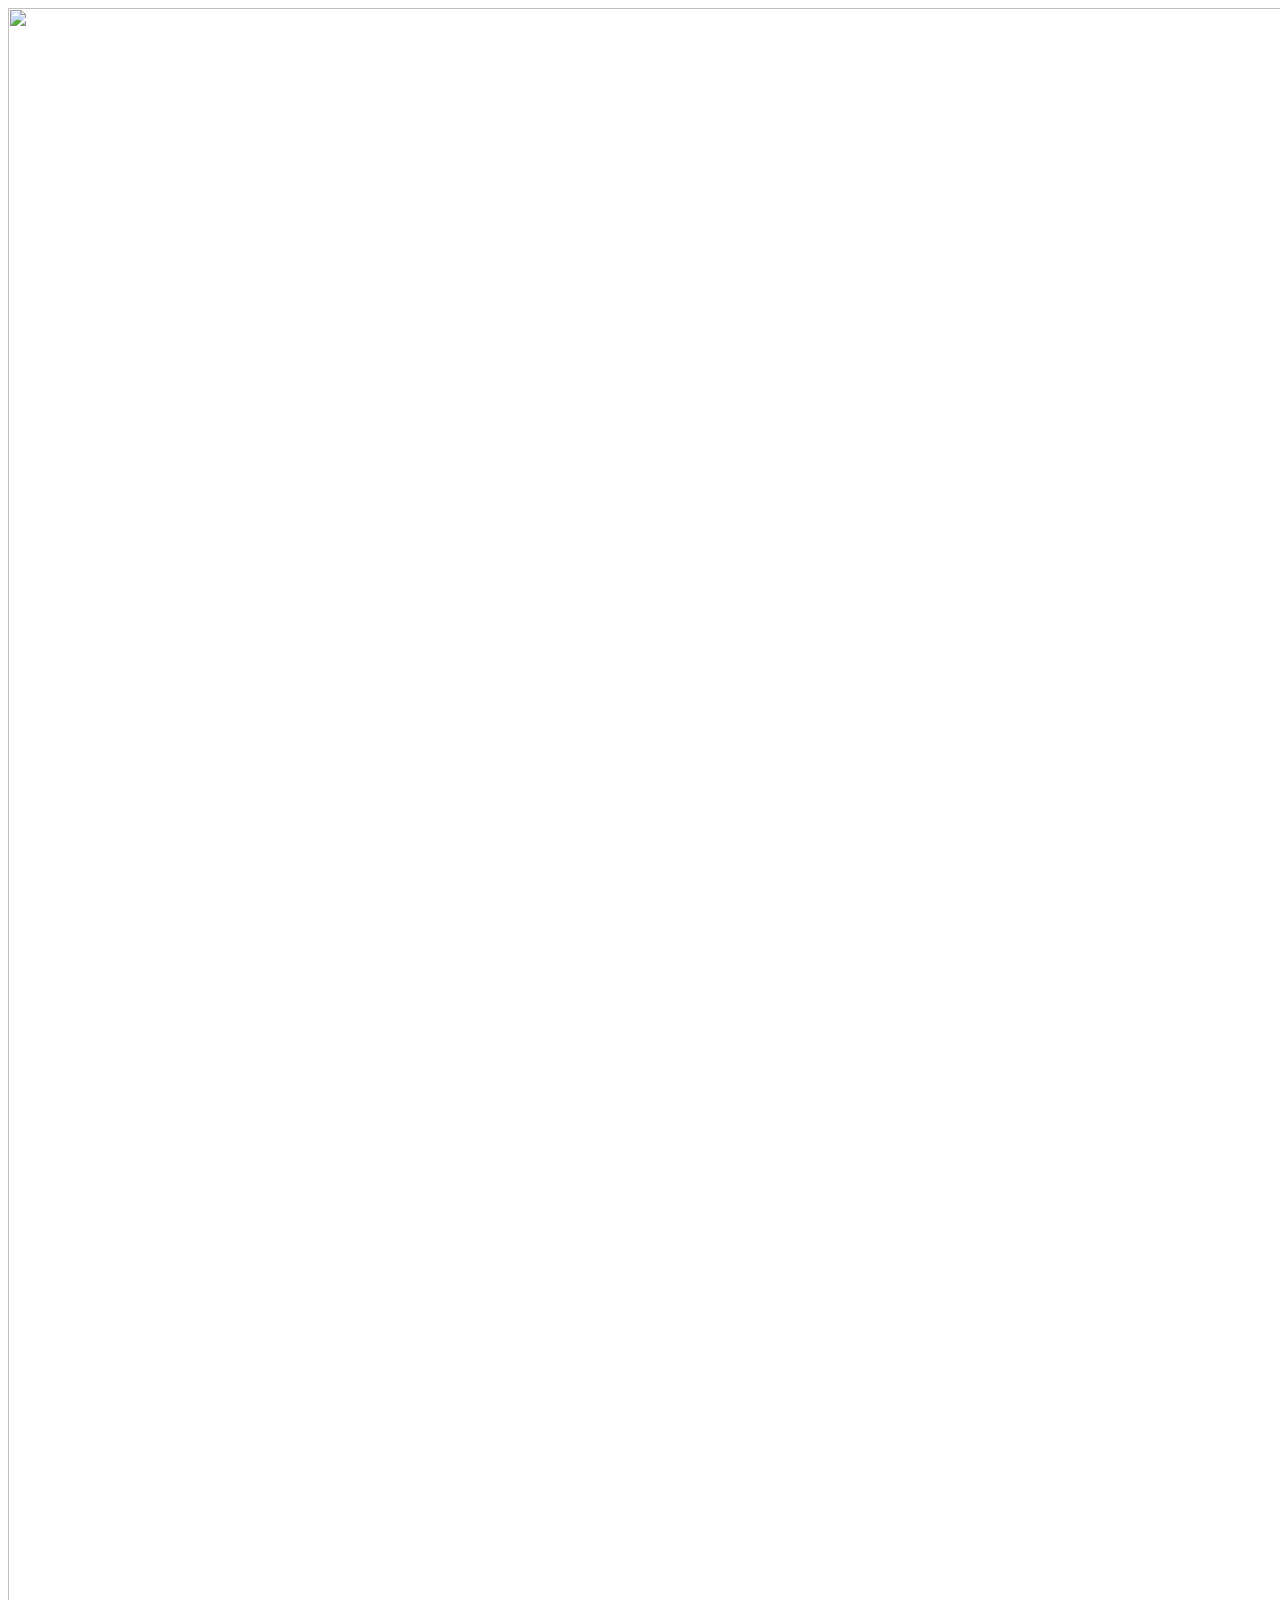
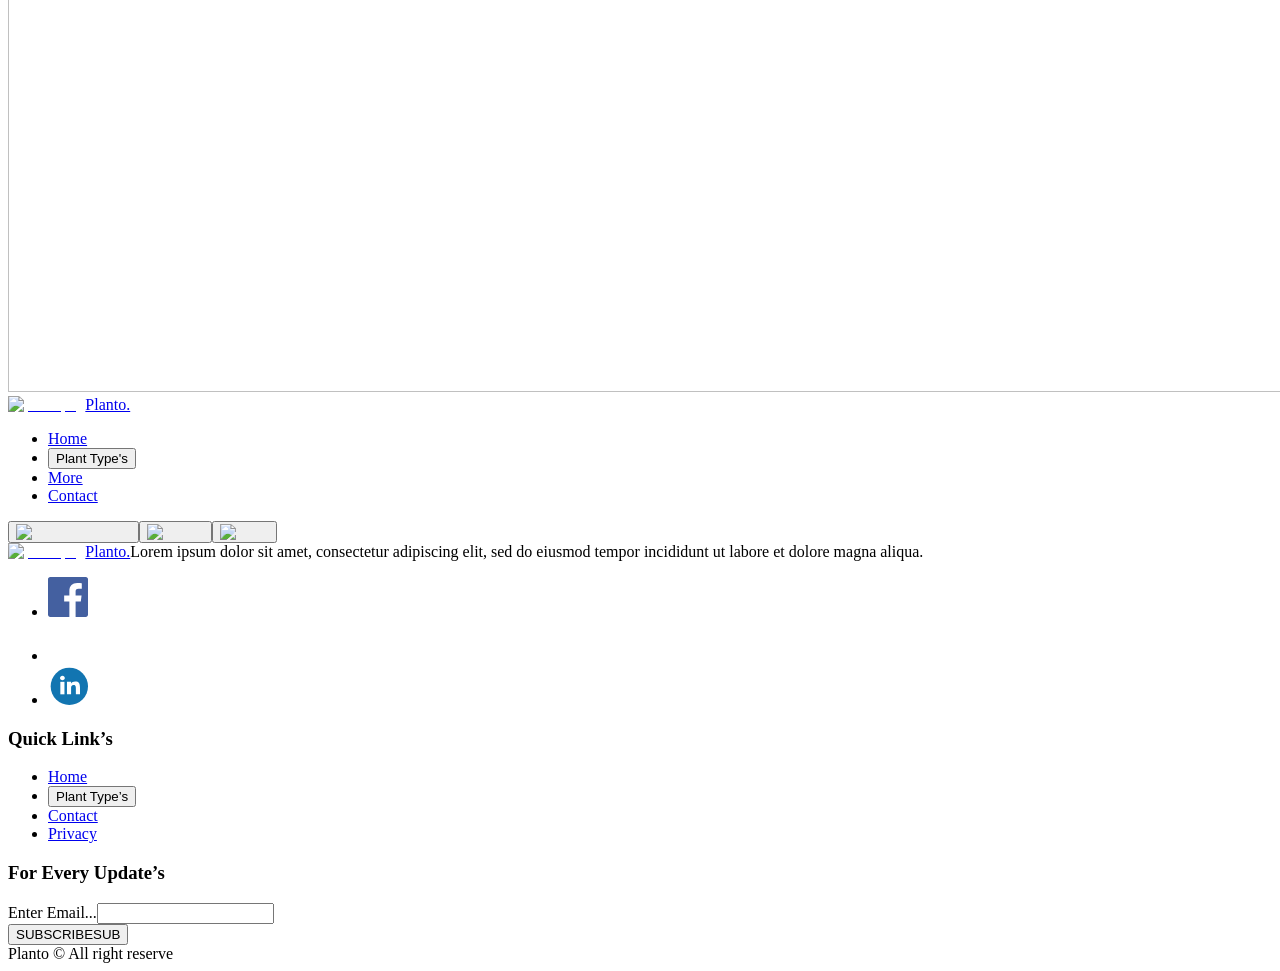
==== commit e7f21286: "Add files via upload" ====
--- a/index.html
+++ b/index.html
@@ -1 +1 @@
-<!DOCTYPE html><html lang="en"><head><meta charSet="utf-8"/><meta name="viewport" content="width=device-width, initial-scale=1"/><link rel="preload" as="image" href="/secondNextJs/_next/static/media/MainTree.1az_pdescqd41.png"/><link rel="preload" as="image" href="/secondNextJs/_next/static/media/LogoPlant.1s2n1abbnb8sc.png"/><link rel="stylesheet" href="/secondNextJs/_next/static/chunks/1j1kg1_dkm81a.css" data-precedence="next"/><link rel="preload" as="script" fetchPriority="low" href="/secondNextJs/_next/static/chunks/1pcw6gskne7pf.js"/><script src="/secondNextJs/_next/static/chunks/1wnov70f88xjy.js" async=""></script><script src="/secondNextJs/_next/static/chunks/092r-mewpaf3q.js" async=""></script><script src="/secondNextJs/_next/static/chunks/3y5sn7xoug_88.js" async=""></script><script src="/secondNextJs/_next/static/chunks/turbopack-0tf13oqq3jlo1.js" async=""></script><script src="/secondNextJs/_next/static/chunks/3qfy96eoyh-ek.js" async=""></script><script src="/secondNextJs/_next/static/chunks/2l3hvdey7mtpg.js" async=""></script><script src="/secondNextJs/_next/static/chunks/1upq42_auu2_2.js" async=""></script><title>Planto.</title><meta name="description" content="My portfolio website about plants"/><link rel="icon" href="/secondNextJs/favicon.ico?favicon.06frbbjqjermv.ico" sizes="105x105" type="image/x-icon"/><script src="/secondNextJs/_next/static/chunks/0cz1d0mv5g_q7.js" noModule=""></script></head><body><div hidden=""><!--$--><!--/$--></div><div class="mainDiv"><img alt="" draggable="false" loading="eager" width="3456" height="5184" decoding="async" data-nimg="1" class="absolute -z-1" style="color:transparent;transition:none" src="/secondNextJs/_next/static/media/MainTree.1az_pdescqd41.png"/><div class="sticky top-0"><header><div class="header_inner"><a class="logoLink" href="/secondNextJs"><img alt="plant-png" loading="eager" width="48" height="48" decoding="async" data-nimg="1" style="color:transparent" src="/secondNextJs/_next/static/media/LogoPlant.1s2n1abbnb8sc.png"/><span class="ml-2">Planto.</span></a><nav class="flex items-center"><ul class="header_navbar navigatorButtons"><li><a href="/secondNextJs">Home</a></li><li class="plantType"><button type="button">Plant Type&#x27;s</button></li><li><a href="#">More</a></li><li><a href="#">Contact</a></li></ul></nav><div class="header_widgets"><button><img aria-label="Product search" alt="Magnifying glass" loading="lazy" width="24" height="24" decoding="async" data-nimg="1" style="color:transparent" src="/images/Header Widget icons/magnifyingGlassIcon.svg"/></button><button><img aria-label="Items in the purchase queue" alt="Basket" loading="lazy" width="24" height="24" decoding="async" data-nimg="1" style="color:transparent" src="/images/Header Widget icons/basketIcon.svg"/></button><button class="desktop-hidden"><img aria-label="Other options" alt="Menu" loading="lazy" width="28" height="15" decoding="async" data-nimg="1" style="color:transparent" src="/images/Header Widget icons/menuIcon.svg"/></button></div></div></header></div><main></main><footer class="footer"><div class="footer_description"><div><a class="logoLink" href="/secondNextJs"><img alt="plant-png" loading="eager" width="48" height="48" decoding="async" data-nimg="1" style="color:transparent" src="/secondNextJs/_next/static/media/LogoPlant.1s2n1abbnb8sc.png"/><span class="ml-2">Planto.</span></a><span class="footer_descriptionSpan">Lorem ipsum dolor sit amet, consectetur adipiscing elit, sed do eiusmod tempor incididunt ut labore et dolore magna aliqua.</span></div><ul class="FbTwLi"><li><a aria-label="Facebook" href="#"><svg width="40px" height="40px" viewBox="0 0 48 48" version="1.1" xmlns="http://www.w3.org/2000/svg" xmlns:xlink="http://www.w3.org/1999/xlink"><rect width="48" height="48" rx="5" fill="#FFFFFF"></rect><g stroke="none" stroke-width="1" fill="none" fill-rule="evenodd"><g transform="translate(-200.000000, -160.000000)" fill="#4460A0"><path d="M225.638355,208 L202.649232,208 C201.185673,208 200,206.813592 200,205.350603 L200,162.649211 C200,161.18585 201.185859,160 202.649232,160 L245.350955,160 C246.813955,160 248,161.18585 248,162.649211 L248,205.350603 C248,206.813778 246.813769,208 245.350955,208 L233.119305,208 L233.119305,189.411755 L239.358521,189.411755 L240.292755,182.167586 L233.119305,182.167586 L233.119305,177.542641 C233.119305,175.445287 233.701712,174.01601 236.70929,174.01601 L240.545311,174.014333 L240.545311,167.535091 C239.881886,167.446808 237.604784,167.24957 234.955552,167.24957 C229.424834,167.24957 225.638355,170.625526 225.638355,176.825209 L225.638355,182.167586 L219.383122,182.167586 L219.383122,189.411755 L225.638355,189.411755 L225.638355,208 L225.638355,208 Z"></path></g></g></svg></a></li><li><a aria-label="Twitter" href="#"><svg width="40px" height="40px" viewBox="0 0 1200 1227" fill="none" xmlns="http://www.w3.org/2000/svg"><path d="M714.163 519.284L1160.89 0H1055.03L667.137 450.887L357.328 0H0L468.492 681.821L0 1226.37H105.866L515.491 750.218L842.672 1226.37H1200L714.137 519.284H714.163ZM569.165 687.828L521.697 619.934L144.011 79.6944H306.615L611.412 515.685L658.88 583.579L1055.08 1150.3H892.476L569.165 687.854V687.828Z" fill="#fff"></path></svg></a></li><li><a aria-label="LinkedIn" href="#"><svg width="40px" height="40px" viewBox="0 0 30 30" fill="none" xmlns="http://www.w3.org/2000/svg"><rect x="2" y="2" width="28" height="28" rx="14" fill="#1275B1"></rect><path d="M12.6186 9.69215C12.6186 10.6267 11.8085 11.3843 10.8093 11.3843C9.81004 11.3843 9 10.6267 9 9.69215C9 8.7576 9.81004 8 10.8093 8C11.8085 8 12.6186 8.7576 12.6186 9.69215Z" fill="white"></path><path d="M9.24742 12.6281H12.3402V22H9.24742V12.6281Z" fill="white"></path><path d="M17.3196 12.6281H14.2268V22H17.3196C17.3196 22 17.3196 19.0496 17.3196 17.2049C17.3196 16.0976 17.6977 14.9855 19.2062 14.9855C20.911 14.9855 20.9008 16.4345 20.8928 17.5571C20.8824 19.0244 20.9072 20.5219 20.9072 22H24V17.0537C23.9738 13.8954 23.1508 12.4401 20.4433 12.4401C18.8354 12.4401 17.8387 13.1701 17.3196 13.8305V12.6281Z" fill="white"></path></svg></a></li></ul></div><div class="footer_quickLinks"><h3>Quick Link’s</h3><nav><ul class="navigatorButtons"><li><a href="/secondNextJs">Home</a></li><li class="plantType "><button id="FooterPlantTypeButton" type="button">Plant Type’s</button></li><li><a href="#">Contact</a></li><li><a href="#">Privacy</a></li></ul></nav></div><div class="footer_subscribeForm"><div class="footer_h3form"><h3>For Every Update’s</h3><form> <div class="relative items-center"><label for="loginForm">Enter Email...</label><input id="loginForm" type="email" required="" autoComplete="email" name="email"/></div><button type="submit"><span>SUBSCRIBE</span><span>SUB</span></button></form></div><span>Planto © All right reserve</span></div></footer></div><!--$--><!--/$--><script id="_R_">(globalThis["TURBOPACK"] || (globalThis["TURBOPACK"] = [])).push({"otherChunks":["static/chunks/1pcw6gskne7pf.js","static/chunks/1wnov70f88xjy.js","static/chunks/092r-mewpaf3q.js","static/chunks/3y5sn7xoug_88.js"],"runtimeModuleIds":[94553]});</script><script src="/secondNextJs/_next/static/chunks/1pcw6gskne7pf.js" async=""></script><script>(self.__next_f=self.__next_f||[]).push([0])</script><script>self.__next_f.push([1,"1:\"$Sreact.fragment\"\n2:\"/secondNextJs/_next/static/chunks/3qfy96eoyh-ek.js\"\n3:I[39756,[\"$2\"],\"default\"]\n4:I[37457,[\"$2\"],\"default\"]\n6:I[47257,[\"$2\"],\"ClientPageRoot\"]\n7:\"/secondNextJs/_next/static/chunks/2l3hvdey7mtpg.js\"\n8:\"/secondNextJs/_next/static/chunks/1upq42_auu2_2.js\"\n9:I[74647,[\"$2\",\"$7\",\"$8\"],\"default\"]\nc:I[97367,[\"$2\"],\"OutletBoundary\"]\nd:\"$Sreact.suspense\"\nf:\"ViewportBoundary\"\n10:I[97367,[\"$2\"],\"$f\"]\n12:\"MetadataBoundary\"\n13:I[97367,[\"$2\"],\"$12\"]\n15:I[68027,[\"$2\"],\"default\",1]\n:HL[\"/secondNextJs/_next/static/chunks/1j1kg1_dkm81a.css\",\"style\"]\n5:[[\"children\",{\"s\":\"__PAGE__\",\"h\":512,\"d\":{\"r\":[\"$\",\"$1\",\"c\",{\"children\":[[\"$\",\"$L6\",null,{\"Component\":\"$9\",\"serverProvidedParams\":{\"searchParams\":{},\"params\":{},\"promises\":[\"$@a\",\"$@b\"]}}],[[\"$\",\"script\",\"script-0\",{\"src\":\"/secondNextJs/_next/static/chunks/2l3hvdey7mtpg.js\",\"async\":true,\"nonce\":\"$undefined\"}],[\"$\",\"script\",\"script-1\",{\"src\":\"/secondNextJs/_next/static/chunks/1upq42_auu2_2.js\",\"async\":true,\"nonce\":\"$undefined\"}]],[\"$\",\"$Lc\",null,{\"children\":[\"$\",\"$d\",null,{\"name\":\"Next.MetadataOutlet\",\"children\":\"$@e\"}]}]]}],\"p\":false,\"v\":null}}]]\n0:{\"P\":null,\"c\":[\"\",\"\"],\"q\":\"\",\"i\":false,\"t\":{\"t\":{\"s\":\"\",\"h\":528,\"d\":{\"r\":[\"$\",\"$1\",\"c\",{\"children\":[[[\"$\",\"link\",\"0\",{\"rel\":\"stylesheet\",\"href\":\"/secondNextJs/_next/static/chunks/1j1kg1_dkm81a.css\",\"precedence\":\"next\",\"crossOrigin\":\"$undefined\",\"nonce\":\"$undefined\"}],[\"$\",\"script\",\"script-0\",{\"src\":\"/secondNextJs/_next/static/chunks/3qfy96eoyh-ek.js\",\"async\":true,\"nonce\":\"$undefined\"}]],[\"$\",\"html\",null,{\"lang\":\"en\",\"children\":[\"$\",\"body\",null,{\"children\":[\"$\",\"$L3\",null,{\"parallelRouterKey\":\"children\",\"error\":\"$undefined\",\"errorStyles\":\"$undefined\",\"errorScripts\":\"$undefined\",\"template\":[\"$\",\"$L4\",null,{}],\"templateStyles\":\"$undefined\",\"templateScripts\":\"$undefined\",\"notFound\":[[[\"$\",\"title\",null,{\"children\":\"404: This page could not be found.\"}],[\"$\",\"div\",null,{\"style\":{\"fontFamily\":\"system-ui,\\\"Segoe UI\\\",Roboto,Helvetica,Arial,sans-serif,\\\"Apple Color Emoji\\\",\\\"Segoe UI Emoji\\\"\",\"height\":\"100vh\",\"textAlign\":\"center\",\"display\":\"flex\",\"flexDirection\":\"column\",\"alignItems\":\"center\",\"justifyContent\":\"center\"},\"children\":[\"$\",\"div\",null,{\"children\":[[\"$\",\"style\",null,{\"dangerouslySetInnerHTML\":{\"__html\":\"body{color:#000;background:#fff;margin:0}.next-error-h1{border-right:1px solid rgba(0,0,0,.3)}@media (prefers-color-scheme:dark){body{color:#fff;background:#000}.next-error-h1{border-right:1px solid rgba(255,255,255,.3)}}\"}}],[\"$\",\"h1\",null,{\"className\":\"next-error-h1\",\"style\":{\"display\":\"inline-block\",\"margin\":\"0 20px 0 0\",\"padding\":\"0 23px 0 0\",\"fontSize\":24,\"fontWeight\":500,\"verticalAlign\":\"top\",\"lineHeight\":\"49px\"},\"children\":404}],[\"$\",\"div\",null,{\"style\":{\"display\":\"inline-block\"},\"children\":[\"$\",\"h2\",null,{\"style\":{\"fontSize\":14,\"fontWeight\":400,\"lineHeight\":\"49px\",\"margin\":0},\"children\":\"This page could not be found.\"}]}]]}]}]],[]],\"forbidden\":\"$undefined\",\"unauthorized\":\"$undefined\"}]}]}]]}],\"p\":false,\"v\":null},\"c\":\"$Q5\"},\"h\":{\"r\":[\"$\",\"$1\",\"h\",{\"children\":[null,[\"$\",\"$L10\",null,{\"children\":\"$L11\"}],[\"$\",\"$L13\",null,{\"children\":[[\"$\",\"div\",null,{\"hidden\":true,\"children\":[\"$\",\"$d\",null,{\"name\":\"Next.Metadata\",\"children\":\"$L14\"}]}],null]}],null]}],\"p\":false,\"v\":null}},\"m\":\"$undefined\",\"G\":[\"$15\",[[\"$\",\"link\",\"0\",{\"rel\":\"stylesheet\",\"href\":\"/secondNextJs/_next/static/chunks/1j1kg1_dkm81a.css\",\"precedence\":\"next\",\"crossOrigin\":\"$undefined\",\"nonce\":\"$undefined\"}]]],\"S\":true,\"r\":\"$undefined\",\"s\":\"$undefined\",\"a\":\"$undefined\",\"l\":\"$undefined\",\"p\":\"$undefined\",\"d\":\"$undefined\",\"b\":\"DAXXCuDAjivjl-UIM4nuY\"}\na:{}\nb:\"$5:0:1:d:r:props:children:0:props:serverProvidedParams:params\"\n11:[[\"$\",\"meta\",\"0\",{\"charSet\":\"utf-8\"}],[\"$\",\"meta\",\"1\",{\"name\":\"viewport\",\"content\":\"width=device-width, initial-scale=1\"}]]\n16:I[27201,[\"$2\"],\"IconMark\"]\ne:null\n14:[[\"$\",\"title\",\"0\",{\"children\":\"Planto.\"}],[\"$\",\"meta\",\"1\",{\"name\":\"description\",\"content\":\"My portfolio website about plants\"}],[\"$\",\"link\",\"2\",{\"rel\":\"icon\",\"href\":\"/secondNextJs/favicon.ico?favicon.06frbbjqjermv.ico\",\"sizes\":\"105x105\",\"type\":\"image/x-icon\"}],[\"$\",\"$L16\",\"3\",{}]]\n"])</script></body></html>+<!DOCTYPE html><html lang="en"><head><meta charSet="utf-8"/><meta name="viewport" content="width=device-width, initial-scale=1"/><link rel="preload" as="image" href="/secondNextJs/_next/static/media/MainTree.1az_pdescqd41.png"/><link rel="preload" as="image" href="/secondNextJs/_next/static/media/LogoPlant.1s2n1abbnb8sc.png"/><link rel="stylesheet" href="/secondNextJs/_next/static/chunks/1j1kg1_dkm81a.css" data-precedence="next"/><link rel="preload" as="script" fetchPriority="low" href="/secondNextJs/_next/static/chunks/1pcw6gskne7pf.js"/><script src="/secondNextJs/_next/static/chunks/1wnov70f88xjy.js" async=""></script><script src="/secondNextJs/_next/static/chunks/092r-mewpaf3q.js" async=""></script><script src="/secondNextJs/_next/static/chunks/3y5sn7xoug_88.js" async=""></script><script src="/secondNextJs/_next/static/chunks/turbopack-0tf13oqq3jlo1.js" async=""></script><script src="/secondNextJs/_next/static/chunks/3qfy96eoyh-ek.js" async=""></script><script src="/secondNextJs/_next/static/chunks/2l3hvdey7mtpg.js" async=""></script><script src="/secondNextJs/_next/static/chunks/456d7qphmnypl.js" async=""></script><title>Planto.</title><meta name="description" content="My portfolio website about plants"/><link rel="icon" href="/secondNextJs/favicon.ico?favicon.06frbbjqjermv.ico" sizes="105x105" type="image/x-icon"/><script src="/secondNextJs/_next/static/chunks/0cz1d0mv5g_q7.js" noModule=""></script></head><body><div hidden=""><!--$--><!--/$--></div><div class="mainDiv"><img alt="" draggable="false" loading="eager" width="3456" height="5184" decoding="async" data-nimg="1" class="absolute -z-1" style="color:transparent;transition:none" src="/secondNextJs/_next/static/media/MainTree.1az_pdescqd41.png"/><div class="sticky top-0"><header><div class="header_inner"><a class="logoLink" href="/secondNextJs"><img alt="plant-png" loading="eager" width="48" height="48" decoding="async" data-nimg="1" style="color:transparent" src="/secondNextJs/_next/static/media/LogoPlant.1s2n1abbnb8sc.png"/><span class="ml-2">Planto.</span></a><nav class="flex items-center"><ul class="header_navbar navigatorButtons"><li><a href="/secondNextJs">Home</a></li><li class="plantType"><button type="button">Plant Type&#x27;s</button></li><li><a href="#">More</a></li><li><a href="#">Contact</a></li></ul></nav><div class="header_widgets"><button><img aria-label="Product search" alt="Magnifying glass" loading="lazy" width="24" height="24" decoding="async" data-nimg="1" style="color:transparent" src="@/../public/images/Header Widget icons/magnifyingGlassIcon.svg"/></button><button><img aria-label="Items in the purchase queue" alt="Basket" loading="lazy" width="24" height="24" decoding="async" data-nimg="1" style="color:transparent" src="@/../public/images/Header Widget icons/basketIcon.svg"/></button><button class="desktop-hidden"><img aria-label="Other options" alt="Menu" loading="lazy" width="28" height="15" decoding="async" data-nimg="1" style="color:transparent" src="@/../public/images/Header Widget icons/menuIcon.svg"/></button></div></div></header></div><main></main><footer class="footer"><div class="footer_description"><div><a class="logoLink" href="/secondNextJs"><img alt="plant-png" loading="eager" width="48" height="48" decoding="async" data-nimg="1" style="color:transparent" src="/secondNextJs/_next/static/media/LogoPlant.1s2n1abbnb8sc.png"/><span class="ml-2">Planto.</span></a><span class="footer_descriptionSpan">Lorem ipsum dolor sit amet, consectetur adipiscing elit, sed do eiusmod tempor incididunt ut labore et dolore magna aliqua.</span></div><ul class="FbTwLi"><li><a aria-label="Facebook" href="#"><svg width="40px" height="40px" viewBox="0 0 48 48" version="1.1" xmlns="http://www.w3.org/2000/svg" xmlns:xlink="http://www.w3.org/1999/xlink"><rect width="48" height="48" rx="5" fill="#FFFFFF"></rect><g stroke="none" stroke-width="1" fill="none" fill-rule="evenodd"><g transform="translate(-200.000000, -160.000000)" fill="#4460A0"><path d="M225.638355,208 L202.649232,208 C201.185673,208 200,206.813592 200,205.350603 L200,162.649211 C200,161.18585 201.185859,160 202.649232,160 L245.350955,160 C246.813955,160 248,161.18585 248,162.649211 L248,205.350603 C248,206.813778 246.813769,208 245.350955,208 L233.119305,208 L233.119305,189.411755 L239.358521,189.411755 L240.292755,182.167586 L233.119305,182.167586 L233.119305,177.542641 C233.119305,175.445287 233.701712,174.01601 236.70929,174.01601 L240.545311,174.014333 L240.545311,167.535091 C239.881886,167.446808 237.604784,167.24957 234.955552,167.24957 C229.424834,167.24957 225.638355,170.625526 225.638355,176.825209 L225.638355,182.167586 L219.383122,182.167586 L219.383122,189.411755 L225.638355,189.411755 L225.638355,208 L225.638355,208 Z"></path></g></g></svg></a></li><li><a aria-label="Twitter" href="#"><svg width="40px" height="40px" viewBox="0 0 1200 1227" fill="none" xmlns="http://www.w3.org/2000/svg"><path d="M714.163 519.284L1160.89 0H1055.03L667.137 450.887L357.328 0H0L468.492 681.821L0 1226.37H105.866L515.491 750.218L842.672 1226.37H1200L714.137 519.284H714.163ZM569.165 687.828L521.697 619.934L144.011 79.6944H306.615L611.412 515.685L658.88 583.579L1055.08 1150.3H892.476L569.165 687.854V687.828Z" fill="#fff"></path></svg></a></li><li><a aria-label="LinkedIn" href="#"><svg width="40px" height="40px" viewBox="0 0 30 30" fill="none" xmlns="http://www.w3.org/2000/svg"><rect x="2" y="2" width="28" height="28" rx="14" fill="#1275B1"></rect><path d="M12.6186 9.69215C12.6186 10.6267 11.8085 11.3843 10.8093 11.3843C9.81004 11.3843 9 10.6267 9 9.69215C9 8.7576 9.81004 8 10.8093 8C11.8085 8 12.6186 8.7576 12.6186 9.69215Z" fill="white"></path><path d="M9.24742 12.6281H12.3402V22H9.24742V12.6281Z" fill="white"></path><path d="M17.3196 12.6281H14.2268V22H17.3196C17.3196 22 17.3196 19.0496 17.3196 17.2049C17.3196 16.0976 17.6977 14.9855 19.2062 14.9855C20.911 14.9855 20.9008 16.4345 20.8928 17.5571C20.8824 19.0244 20.9072 20.5219 20.9072 22H24V17.0537C23.9738 13.8954 23.1508 12.4401 20.4433 12.4401C18.8354 12.4401 17.8387 13.1701 17.3196 13.8305V12.6281Z" fill="white"></path></svg></a></li></ul></div><div class="footer_quickLinks"><h3>Quick Link’s</h3><nav><ul class="navigatorButtons"><li><a href="/secondNextJs">Home</a></li><li class="plantType "><button id="FooterPlantTypeButton" type="button">Plant Type’s</button></li><li><a href="#">Contact</a></li><li><a href="#">Privacy</a></li></ul></nav></div><div class="footer_subscribeForm"><div class="footer_h3form"><h3>For Every Update’s</h3><form> <div class="relative items-center"><label for="loginForm">Enter Email...</label><input id="loginForm" type="email" required="" autoComplete="email" name="email"/></div><button type="submit"><span>SUBSCRIBE</span><span>SUB</span></button></form></div><span>Planto © All right reserve</span></div></footer></div><!--$--><!--/$--><script id="_R_">(globalThis["TURBOPACK"] || (globalThis["TURBOPACK"] = [])).push({"otherChunks":["static/chunks/1pcw6gskne7pf.js","static/chunks/1wnov70f88xjy.js","static/chunks/092r-mewpaf3q.js","static/chunks/3y5sn7xoug_88.js"],"runtimeModuleIds":[94553]});</script><script src="/secondNextJs/_next/static/chunks/1pcw6gskne7pf.js" async=""></script><script>(self.__next_f=self.__next_f||[]).push([0])</script><script>self.__next_f.push([1,"1:\"$Sreact.fragment\"\n2:\"/secondNextJs/_next/static/chunks/3qfy96eoyh-ek.js\"\n3:I[39756,[\"$2\"],\"default\"]\n4:I[37457,[\"$2\"],\"default\"]\n6:I[47257,[\"$2\"],\"ClientPageRoot\"]\n7:\"/secondNextJs/_next/static/chunks/2l3hvdey7mtpg.js\"\n8:\"/secondNextJs/_next/static/chunks/456d7qphmnypl.js\"\n9:I[74647,[\"$2\",\"$7\",\"$8\"],\"default\"]\nc:I[97367,[\"$2\"],\"OutletBoundary\"]\nd:\"$Sreact.suspense\"\nf:\"ViewportBoundary\"\n10:I[97367,[\"$2\"],\"$f\"]\n12:\"MetadataBoundary\"\n13:I[97367,[\"$2\"],\"$12\"]\n15:I[68027,[\"$2\"],\"default\",1]\n:HL[\"/secondNextJs/_next/static/chunks/1j1kg1_dkm81a.css\",\"style\"]\n5:[[\"children\",{\"s\":\"__PAGE__\",\"h\":512,\"d\":{\"r\":[\"$\",\"$1\",\"c\",{\"children\":[[\"$\",\"$L6\",null,{\"Component\":\"$9\",\"serverProvidedParams\":{\"searchParams\":{},\"params\":{},\"promises\":[\"$@a\",\"$@b\"]}}],[[\"$\",\"script\",\"script-0\",{\"src\":\"/secondNextJs/_next/static/chunks/2l3hvdey7mtpg.js\",\"async\":true,\"nonce\":\"$undefined\"}],[\"$\",\"script\",\"script-1\",{\"src\":\"/secondNextJs/_next/static/chunks/456d7qphmnypl.js\",\"async\":true,\"nonce\":\"$undefined\"}]],[\"$\",\"$Lc\",null,{\"children\":[\"$\",\"$d\",null,{\"name\":\"Next.MetadataOutlet\",\"children\":\"$@e\"}]}]]}],\"p\":false,\"v\":null}}]]\n0:{\"P\":null,\"c\":[\"\",\"\"],\"q\":\"\",\"i\":false,\"t\":{\"t\":{\"s\":\"\",\"h\":528,\"d\":{\"r\":[\"$\",\"$1\",\"c\",{\"children\":[[[\"$\",\"link\",\"0\",{\"rel\":\"stylesheet\",\"href\":\"/secondNextJs/_next/static/chunks/1j1kg1_dkm81a.css\",\"precedence\":\"next\",\"crossOrigin\":\"$undefined\",\"nonce\":\"$undefined\"}],[\"$\",\"script\",\"script-0\",{\"src\":\"/secondNextJs/_next/static/chunks/3qfy96eoyh-ek.js\",\"async\":true,\"nonce\":\"$undefined\"}]],[\"$\",\"html\",null,{\"lang\":\"en\",\"children\":[\"$\",\"body\",null,{\"children\":[\"$\",\"$L3\",null,{\"parallelRouterKey\":\"children\",\"error\":\"$undefined\",\"errorStyles\":\"$undefined\",\"errorScripts\":\"$undefined\",\"template\":[\"$\",\"$L4\",null,{}],\"templateStyles\":\"$undefined\",\"templateScripts\":\"$undefined\",\"notFound\":[[[\"$\",\"title\",null,{\"children\":\"404: This page could not be found.\"}],[\"$\",\"div\",null,{\"style\":{\"fontFamily\":\"system-ui,\\\"Segoe UI\\\",Roboto,Helvetica,Arial,sans-serif,\\\"Apple Color Emoji\\\",\\\"Segoe UI Emoji\\\"\",\"height\":\"100vh\",\"textAlign\":\"center\",\"display\":\"flex\",\"flexDirection\":\"column\",\"alignItems\":\"center\",\"justifyContent\":\"center\"},\"children\":[\"$\",\"div\",null,{\"children\":[[\"$\",\"style\",null,{\"dangerouslySetInnerHTML\":{\"__html\":\"body{color:#000;background:#fff;margin:0}.next-error-h1{border-right:1px solid rgba(0,0,0,.3)}@media (prefers-color-scheme:dark){body{color:#fff;background:#000}.next-error-h1{border-right:1px solid rgba(255,255,255,.3)}}\"}}],[\"$\",\"h1\",null,{\"className\":\"next-error-h1\",\"style\":{\"display\":\"inline-block\",\"margin\":\"0 20px 0 0\",\"padding\":\"0 23px 0 0\",\"fontSize\":24,\"fontWeight\":500,\"verticalAlign\":\"top\",\"lineHeight\":\"49px\"},\"children\":404}],[\"$\",\"div\",null,{\"style\":{\"display\":\"inline-block\"},\"children\":[\"$\",\"h2\",null,{\"style\":{\"fontSize\":14,\"fontWeight\":400,\"lineHeight\":\"49px\",\"margin\":0},\"children\":\"This page could not be found.\"}]}]]}]}]],[]],\"forbidden\":\"$undefined\",\"unauthorized\":\"$undefined\"}]}]}]]}],\"p\":false,\"v\":null},\"c\":\"$Q5\"},\"h\":{\"r\":[\"$\",\"$1\",\"h\",{\"children\":[null,[\"$\",\"$L10\",null,{\"children\":\"$L11\"}],[\"$\",\"$L13\",null,{\"children\":[[\"$\",\"div\",null,{\"hidden\":true,\"children\":[\"$\",\"$d\",null,{\"name\":\"Next.Metadata\",\"children\":\"$L14\"}]}],null]}],null]}],\"p\":false,\"v\":null}},\"m\":\"$undefined\",\"G\":[\"$15\",[[\"$\",\"link\",\"0\",{\"rel\":\"stylesheet\",\"href\":\"/secondNextJs/_next/static/chunks/1j1kg1_dkm81a.css\",\"precedence\":\"next\",\"crossOrigin\":\"$undefined\",\"nonce\":\"$undefined\"}]]],\"S\":true,\"r\":\"$undefined\",\"s\":\"$undefined\",\"a\":\"$undefined\",\"l\":\"$undefined\",\"p\":\"$undefined\",\"d\":\"$undefined\",\"b\":\"xTpq6SaiGzzTWotp3gRzE\"}\na:{}\nb:\"$5:0:1:d:r:props:children:0:props:serverProvidedParams:params\"\n11:[[\"$\",\"meta\",\"0\",{\"charSet\":\"utf-8\"}],[\"$\",\"meta\",\"1\",{\"name\":\"viewport\",\"content\":\"width=device-width, initial-scale=1\"}]]\n16:I[27201,[\"$2\"],\"IconMark\"]\ne:null\n14:[[\"$\",\"title\",\"0\",{\"children\":\"Planto.\"}],[\"$\",\"meta\",\"1\",{\"name\":\"description\",\"content\":\"My portfolio website about plants\"}],[\"$\",\"link\",\"2\",{\"rel\":\"icon\",\"href\":\"/secondNextJs/favicon.ico?favicon.06frbbjqjermv.ico\",\"sizes\":\"105x105\",\"type\":\"image/x-icon\"}],[\"$\",\"$L16\",\"3\",{}]]\n"])</script></body></html>
